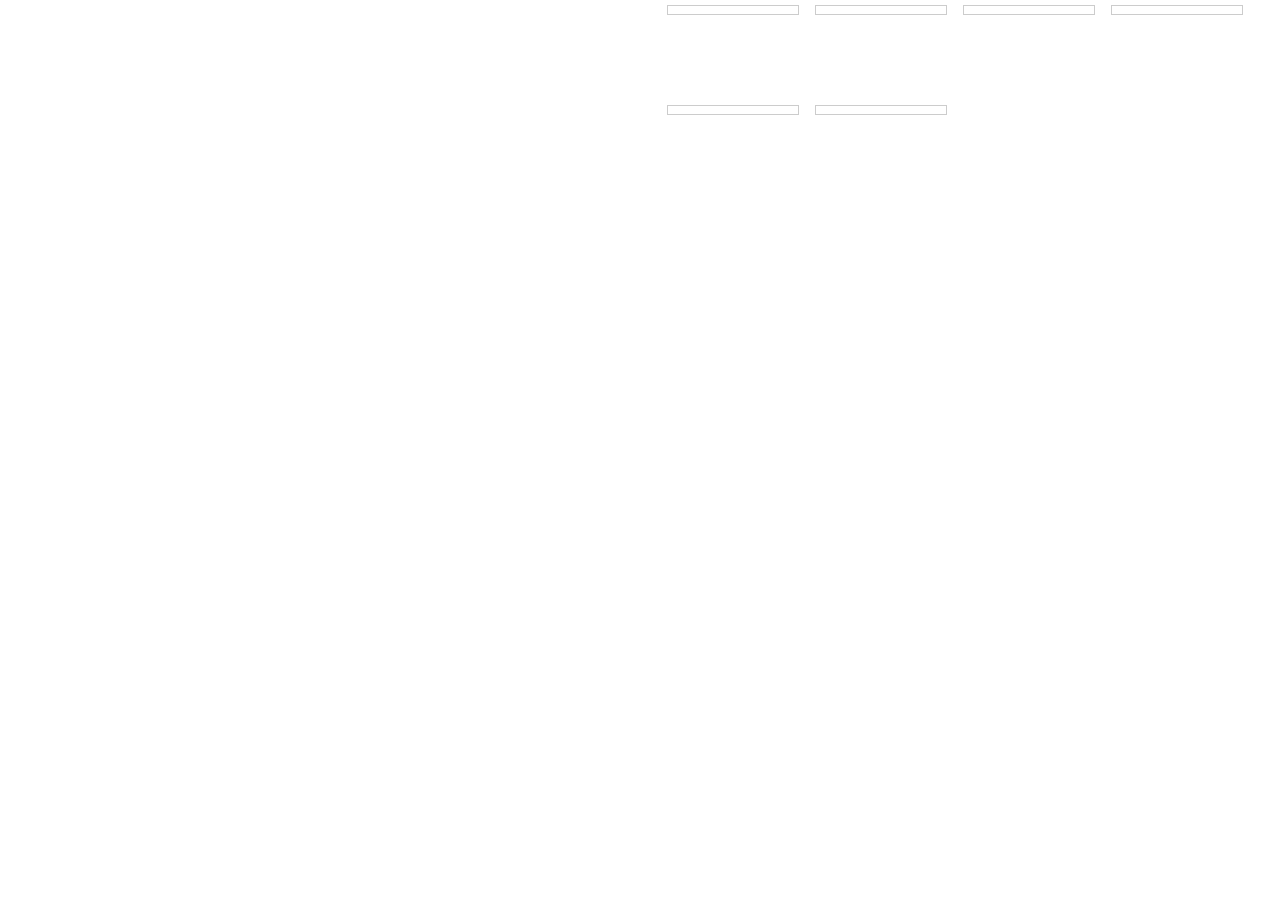
==== inline.html @ 7d0651ce "1" ====
<!DOCTYPE html>
<html lang="en">
<head>
    <meta charset="UTF-8">
    <title>inline</title>
    <meta name="viewport" content="width=device-width, initial-scale=1.0">
    <link rel="stylesheet" href="inline.css">
</head>
<body>

<div class="content">
   
<div class="small-row-2 medium-row-3 large-row-2">
   <div class="col"></div>
   <div class="col small-row-2">
    <div class="small-row-2 medium-row-3 large-row-4">
             <div class="col"><img src="http://foundation.zurb.com/sites/docs/v/5.5.3/assets/img/examples/comet-th.jpg" alt="" class="img"></div>
             <div class="col"><img src="http://foundation.zurb.com/sites/docs/v/5.5.3/assets/img/examples/earth-th.jpg" alt="" class="img"></div>
             <div class="col"><img src="http://foundation.zurb.com/sites/docs/v/5.5.3/assets/img/examples/launch-th.jpg" alt="" class="img"></div>
             <div class="col"><img src="http://foundation.zurb.com/sites/docs/v/5.5.3/assets/img/examples/satelite-th.jpg" alt="" class="img"></div>
             <div class="col"><img src="http://foundation.zurb.com/sites/docs/v/5.5.3/assets/img/examples/space-th.jpg" alt="" class="img"></div>
             <div class="col"><img src="http://foundation.zurb.com/sites/docs/v/5.5.3/assets/img/examples/spacewalk-th.jpg" alt="" class="img"></div>
    </div>
    </div>
</div>

</div>

</body>
</html>
---- inline.css ----
*, 
*:before, *:after {
    -webkit-box-sizing: border-box;
    -moz-box-sizing: border-box;
    box-sizing: border-box;
}
body{
    margin: 0;
    padding: 0;
    
}
.content{
    width: 100%;
    margin: 0 auto;
    padding: 0;
}

.col{
    min-height: 100px;
    height: auto;
    content: ' ';
    vertical-align: top;
    float: left;
    padding: 0 0.55556rem 1.11111rem;
}

.img{
    border: solid 4px #FFFFFF;
    box-shadow: 0 0 0 1px rgba(0, 0, 0, 0.2);
    display: inline-block;
    line-height: 0;
    width: 100%;
    transition: all 200ms ease-out;
    vertical-align: middle;
}
.img:hover{
        box-shadow: 0 0 6px 1px rgba(0, 140, 186, 0.5);
}



[class*="large-row"]{
    margin: 0 10px;
}

.large-row-*:last-child {
  margin-bottom: 0;
}

.large-row-1 div.col{
     width: 100%;
}
.large-row-2 div.col{
     width: 50%;
}
.large-row-3 div.col{
     width: 33.33%;
}
.large-row-4 div.col{
     width: 25%;
}
.large-row-5 div.col{
     width: 20;
}
.large-row-6 div.col{
     width: 16.66%;
}
.large-row-7 div.col{
     width: 25%;
}
.large-row-8 div.col{
     width: 14.28%;
}
.large-row-9 div.col{
     width: 11.11%;
}
.large-row-10 div.col{
     width: 10%;
}
.large-row-11 div.col{
     width: 9.09%;
}
.large-row-12 div.col{
     width: 8.33%;
}


@media screen and ( max-width: 1023px ) {
.medium-row-1 div.col{
     width: 100%;
}
.medium-row-2 div.col{
     width: 50%;
}
.medium-row-3 div.col{
     width: 33.33%;
}
.medium-row-4 div.col{
     width: 25%;
}
.medium-row-5 div.col{
     width: 20;
}
.medium-row-6 div.col{
     width: 16.66%;
}
.medium-row-7 div.col{
     width: 25%;
}
.medium-row-8 div.col{
     width: 14.28%;
}
.medium-row-9 div.col{
     width: 11.11%;
}
.medium-row-10 div.col{
     width: 10%;
}
.medium-row-11 div.col{
     width: 9.09%;
}
.medium-row-12 div.col{
     width: 8.33%;
}
}


@media screen and ( max-width: 767px ) {
.small-row-1 div.col{
     width: 100%;
}
.small-row-2 div.col{
     width: 50%;
}
.small-row-3 div.col{
     width: 33.33%;
}
.small-row-4 div.col{
     width: 25%;
}
.small-row-5 div.col{
     width: 20;
}
.small-row-6 div.col{
     width: 16.66%;
}
.small-row-7 div.col{
     width: 25%;
}
.small-row-8 div.col{
     width: 14.28%;
}
.small-row-9 div.col{
     width: 11.11%;
}
.small-row-10 div.col{
     width: 10%;
}
.small-row-11 div.col{
     width: 9.09%;
}
.small-row-12 div.col{
     width: 8.33%;
}
}
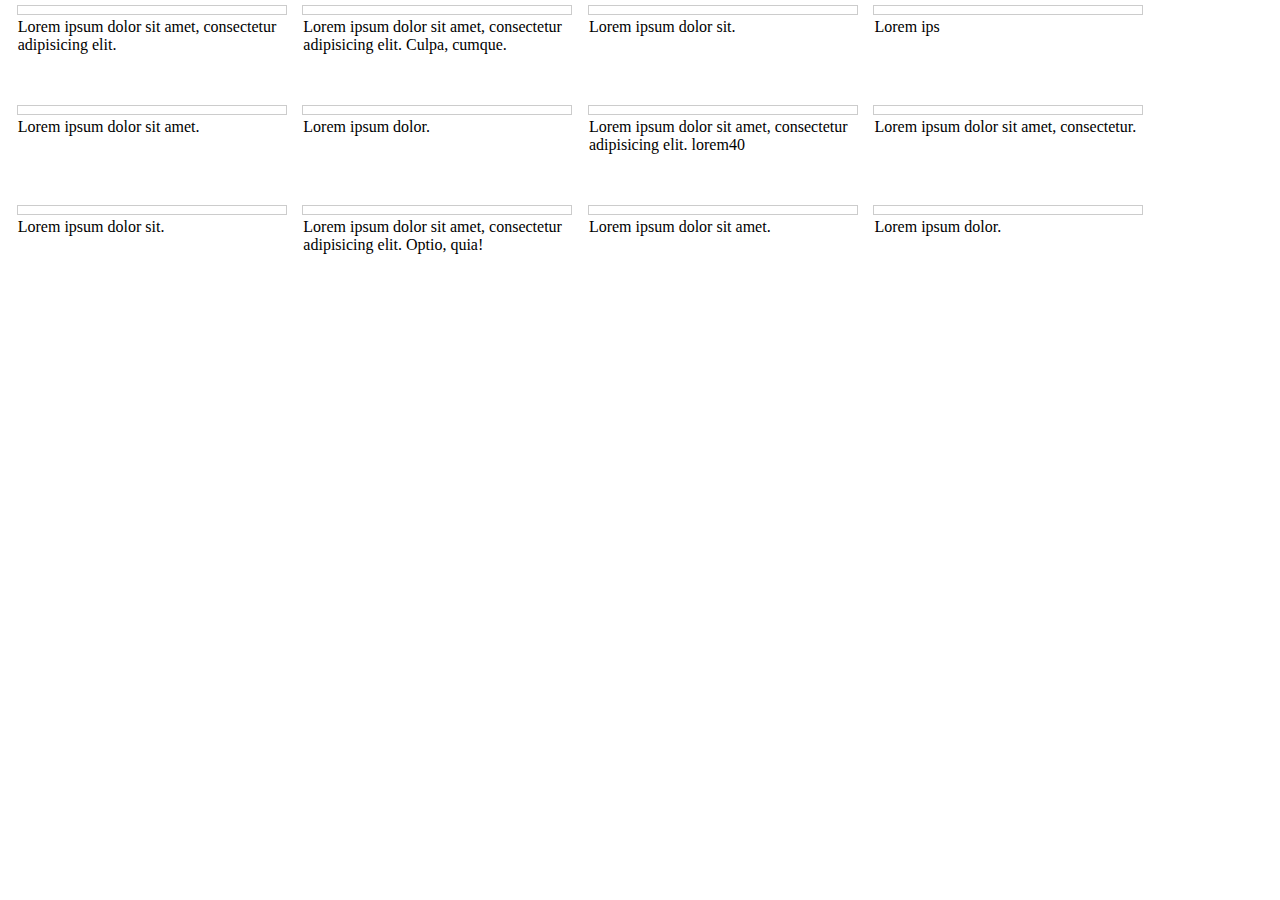
==== commit 0ab8ca0a: "2 version" ====
--- a/inline.html
+++ b/inline.html
@@ -9,22 +9,31 @@
 <body>
 
 <div class="content">
+  
+  
+
+  
    
-<div class="small-row-2 medium-row-3 large-row-2">
-   <div class="col"></div>
-   <div class="col small-row-2">
-    <div class="small-row-2 medium-row-3 large-row-4">
-             <div class="col"><img src="http://foundation.zurb.com/sites/docs/v/5.5.3/assets/img/examples/comet-th.jpg" alt="" class="img"></div>
-             <div class="col"><img src="http://foundation.zurb.com/sites/docs/v/5.5.3/assets/img/examples/earth-th.jpg" alt="" class="img"></div>
-             <div class="col"><img src="http://foundation.zurb.com/sites/docs/v/5.5.3/assets/img/examples/launch-th.jpg" alt="" class="img"></div>
-             <div class="col"><img src="http://foundation.zurb.com/sites/docs/v/5.5.3/assets/img/examples/satelite-th.jpg" alt="" class="img"></div>
-             <div class="col"><img src="http://foundation.zurb.com/sites/docs/v/5.5.3/assets/img/examples/space-th.jpg" alt="" class="img"></div>
-             <div class="col"><img src="http://foundation.zurb.com/sites/docs/v/5.5.3/assets/img/examples/spacewalk-th.jpg" alt="" class="img"></div>
-    </div>
+
+   <div class="col small-row-2 medium-row-3 large-row-4">
+   
+             <div class="col"><img src="http://foundation.zurb.com/sites/docs/v/5.5.3/assets/img/examples/comet-th.jpg" alt="" class="img">Lorem ipsum dolor sit amet, consectetur adipisicing elit.</div>
+             <div class="col"><img src="http://foundation.zurb.com/sites/docs/v/5.5.3/assets/img/examples/earth-th.jpg" alt="" class="img">Lorem ipsum dolor sit amet, consectetur adipisicing elit. Culpa, cumque.</div>
+             <div class="col"><img src="http://foundation.zurb.com/sites/docs/v/5.5.3/assets/img/examples/launch-th.jpg" alt="" class="img">Lorem ipsum dolor sit.</div>
+             <div class="col"><img src="http://foundation.zurb.com/sites/docs/v/5.5.3/assets/img/examples/satelite-th.jpg" alt="" class="img">Lorem ips</div>
+             <div class="col"><img src="http://foundation.zurb.com/sites/docs/v/5.5.3/assets/img/examples/space-th.jpg" alt="" class="img">Lorem ipsum dolor sit amet.</div>
+             <div class="col"><img src="http://foundation.zurb.com/sites/docs/v/5.5.3/assets/img/examples/spacewalk-th.jpg" alt="" class="img">Lorem ipsum dolor.</div>
+               <div class="col"><img src="http://foundation.zurb.com/sites/docs/v/5.5.3/assets/img/examples/comet-th.jpg" alt="" class="img">Lorem ipsum dolor sit amet, consectetur adipisicing elit.
+               lorem40</div>
+             <div class="col"><img src="http://foundation.zurb.com/sites/docs/v/5.5.3/assets/img/examples/earth-th.jpg" alt="" class="img">Lorem ipsum dolor sit amet, consectetur.</div>
+             <div class="col"><img src="http://foundation.zurb.com/sites/docs/v/5.5.3/assets/img/examples/launch-th.jpg" alt="" class="img">Lorem ipsum dolor sit.</div>
+             <div class="col"><img src="http://foundation.zurb.com/sites/docs/v/5.5.3/assets/img/examples/satelite-th.jpg" alt="" class="img">Lorem ipsum dolor sit amet, consectetur adipisicing elit. Optio, quia!</div>
+             <div class="col"><img src="http://foundation.zurb.com/sites/docs/v/5.5.3/assets/img/examples/space-th.jpg" alt="" class="img">Lorem ipsum dolor sit amet.</div>
+             <div class="col"><img src="http://foundation.zurb.com/sites/docs/v/5.5.3/assets/img/examples/spacewalk-th.jpg" alt="" class="img">Lorem ipsum dolor.</div>
+    
     </div>
 </div>
 
-</div>
 
 </body>
 </html>--- a/inline.css
+++ b/inline.css
@@ -14,6 +14,9 @@
     margin: 0 auto;
     padding: 0;
 }
+
+
+
 
 .col{
     min-height: 100px;
@@ -40,7 +43,7 @@
 
 
 [class*="large-row"]{
-    margin: 0 10px;
+        margin: 0;
 }
 
 .large-row-*:last-child {
@@ -59,107 +62,72 @@
 .large-row-4 div.col{
      width: 25%;
 }
-.large-row-5 div.col{
-     width: 20;
+@media screen and ( min-width: 1024px) {
+.large-row-2 div.col:nth-child(2n+1){
+    clear: left;
 }
-.large-row-6 div.col{
-     width: 16.66%;
+.large-row-3 div.col:nth-child(3n+1){
+    clear: left;
 }
-.large-row-7 div.col{
-     width: 25%;
+.large-row-4 div.col:nth-child(4n+1){
+    clear: left;
 }
-.large-row-8 div.col{
-     width: 14.28%;
-}
-.large-row-9 div.col{
-     width: 11.11%;
-}
-.large-row-10 div.col{
-     width: 10%;
-}
-.large-row-11 div.col{
-     width: 9.09%;
-}
-.large-row-12 div.col{
-     width: 8.33%;
 }
 
+@media screen and ( min-width: 769px ) and ( max-width: 1023px ) {
+    [class*="medium-row"]{
+            margin: 0 0.02rem;
+    }
+    .medium-row-1 div.col{
+         width: 100%;
+    }
+    .medium-row-2 div.col{
+         width: 50%;
+    }
+    .medium-row-3 div.col{
+         width: 33.33%;
+    }
+    .medium-row-4 div.col{
+         width: 25%;
+    }
+    .medium-row-2 div.col:nth-child(2n+1){
+        clear: left;
+    }
+    .medium-row-3 div.col:nth-child(3n+1){
+        clear: left;
+    }
+    .medium-row-4 div.col:nth-child(4n+1){
+        clear: left;
+    }
 
-@media screen and ( max-width: 1023px ) {
-.medium-row-1 div.col{
-     width: 100%;
-}
-.medium-row-2 div.col{
-     width: 50%;
-}
-.medium-row-3 div.col{
-     width: 33.33%;
-}
-.medium-row-4 div.col{
-     width: 25%;
-}
-.medium-row-5 div.col{
-     width: 20;
-}
-.medium-row-6 div.col{
-     width: 16.66%;
-}
-.medium-row-7 div.col{
-     width: 25%;
-}
-.medium-row-8 div.col{
-     width: 14.28%;
-}
-.medium-row-9 div.col{
-     width: 11.11%;
-}
-.medium-row-10 div.col{
-     width: 10%;
-}
-.medium-row-11 div.col{
-     width: 9.09%;
-}
-.medium-row-12 div.col{
-     width: 8.33%;
-}
 }
 
 
 @media screen and ( max-width: 767px ) {
+[class*="small-row"]{
+        margin: 0 0.02rem;
+}
 .small-row-1 div.col{
      width: 100%;
 }
 .small-row-2 div.col{
      width: 50%;
 }
+
 .small-row-3 div.col{
      width: 33.33%;
 }
 .small-row-4 div.col{
      width: 25%;
 }
-.small-row-5 div.col{
-     width: 20;
+.small-row-2 div.col:nth-child(2n+1){
+    clear: left;
 }
-.small-row-6 div.col{
-     width: 16.66%;
+.small-row-3 div.col:nth-child(3n+1){
+    clear: left;
 }
-.small-row-7 div.col{
-     width: 25%;
+.small-row-4 div.col:nth-child(4n+1){
+    clear: left;
 }
-.small-row-8 div.col{
-     width: 14.28%;
+
 }
-.small-row-9 div.col{
-     width: 11.11%;
-}
-.small-row-10 div.col{
-     width: 10%;
-}
-.small-row-11 div.col{
-     width: 9.09%;
-}
-.small-row-12 div.col{
-     width: 8.33%;
-}
-}
